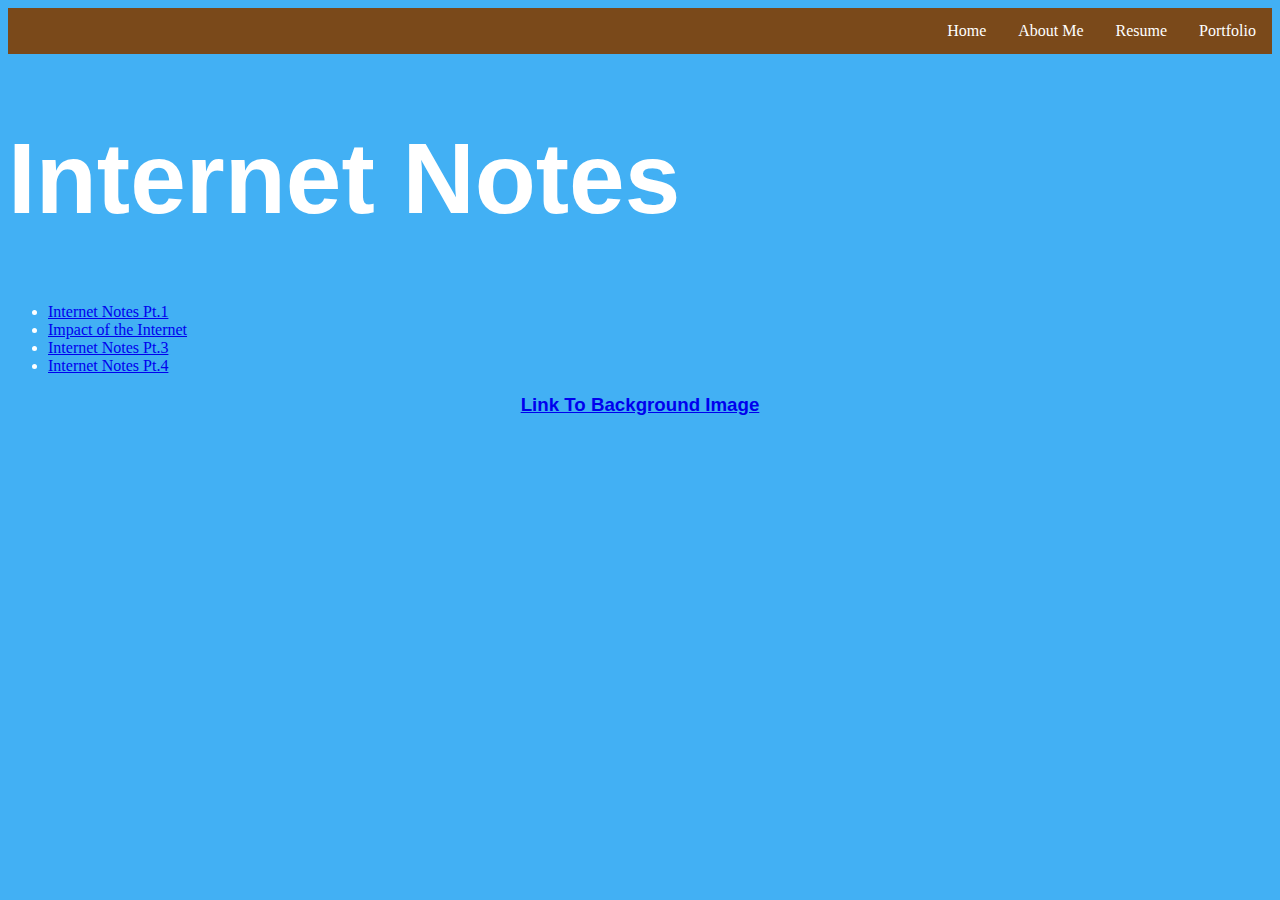
==== portfolio.html @ 3f9c9ff6 "msg" ====
<?doctype html>
<html lang="en">
    <head>
        <title>Portfolio</title>
        <link rel="stylesheet" href="style.css" type="text/css">
    </head>
    <body>
        <ul id="nav">
            <li><a href="portfolio.html">Portfolio</a></li>
            <li><a href="resume.html">Resume</a></li>
            <li><a href="aboutme.html">About Me</a></li>
            <li><a href="index.html">Home</a></li>
      </ul>
<h1>Internet Notes</h1>
<ul>
            <li><a href="https://docs.google.com/a/ggusd.net/document/d/1TCvDdccQhyyyINqegXfZtScxm-006EgPNCS87dMj0ag/edit?usp=sharing">Internet Notes Pt.1</a></li>
            <li><a href="https://docs.google.com/a/ggusd.net/document/d/147YaT9hazcDlg4pF-SP2w8lsMaS_tQmCxNAcUp8BcOg/edit?usp=sharing">Impact of the Internet</a></li>
            <li><a href="https://docs.google.com/a/ggusd.net/document/d/1lEvbzPzs-H2oGhqOL7yNGv5TYHzbPSwVsbC4B3Wmdgg/edit?usp=sharing">Internet Notes Pt.3</a></li>
            <li><a href="https://docs.google.com/a/ggusd.net/document/d/1996LbPmVJ23fOrD-EaSj41OKiMqDJDjKWMfeqvNGxFY/edit?usp=sharing">Internet Notes Pt.4</a></li>

</ul>
      
      
      
<h3><a href"<a href="http://www.desktop-background.com/wallpaper/beautiful-beach-wallpaper-backgrounds-with-hd-wallpapers-kemecer-com-1063315" target="_blank"> Link To Background Image</a></h3>
---- style.css ----
body {
    background-image: url(images/Butt.jpg);
    background-color: #42b0f4;
    background-size: 100%;
    background-repeat:  no-repeat;
    background-attachment: fixed;
    color: white
}
h1{ 
	font-family: "Arial", sans-serif;
	font-size: 100px
}
h2{ font-family: "Arial", sans-serif;
font-size: 60px
}
h3{ font-family: "Arial", sans-serif;
text-align: center;
}
p { font-family: "Arial", sans-serif;
text-align: center;
}
h4{ font-family: "Arial", sans-serif;
font-size: 35px;
}
table{ font-family: "Arial", sans-serif;
}
#nav {
    list-style-type: none;
    margin: 0;
    padding: 0;
    overflow: hidden;
    background-color: #7a491a;
}
#nav li {
    float: right;
}

#nav li a {
    display: block;
    color: white;
    text-align: center;
    padding: 14px 16px;
    text-decoration: none;
}
#nav li a:hover {
        background-color: #96b9f2;
}
@font-face {
    font-family: Lemon/Milk;
    src: url(fonts/lemon_milk.zip);
}
#name1{
    font-size: 100px;
    text-align: center;
}
#facebook{
    text-align: center;
}
#instagram{
    text-align: center;
}
#Thomas{
    text-align: center;
}
#THOMASSS{
    text-align: center;
}
#Yuh{
    text-align: center;
}
#gif{
    text-align: center;
}
#YEET{ font-family: "Arial", sans-serif;
font-size: 20px
}
#Hey{ font-family: "Arial", sans-serif;
font-size: 20px;
}
#Dope{ font-family: "Arial", sans-serif;
font-size: 30px;
}
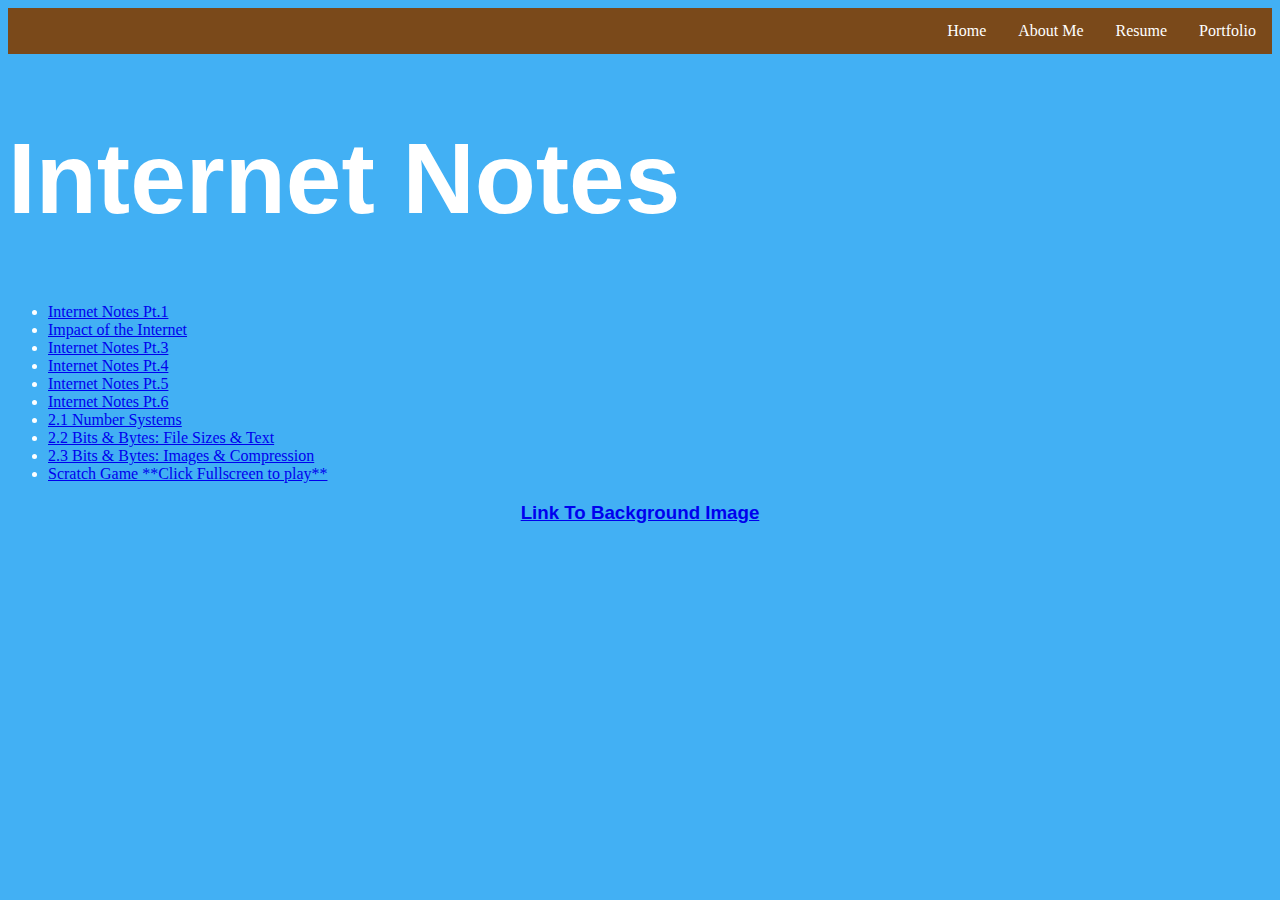
==== commit f13ca964: "Update" ====
--- a/portfolio.html
+++ b/portfolio.html
@@ -17,7 +17,12 @@
             <li><a href="https://docs.google.com/a/ggusd.net/document/d/147YaT9hazcDlg4pF-SP2w8lsMaS_tQmCxNAcUp8BcOg/edit?usp=sharing">Impact of the Internet</a></li>
             <li><a href="https://docs.google.com/a/ggusd.net/document/d/1lEvbzPzs-H2oGhqOL7yNGv5TYHzbPSwVsbC4B3Wmdgg/edit?usp=sharing">Internet Notes Pt.3</a></li>
             <li><a href="https://docs.google.com/a/ggusd.net/document/d/1996LbPmVJ23fOrD-EaSj41OKiMqDJDjKWMfeqvNGxFY/edit?usp=sharing">Internet Notes Pt.4</a></li>
-
+            <li><a href="https://docs.google.com/a/ggusd.net/document/d/1hms5HNUcBGl-U_wkT1IdGefbsI06of1yuG6n7gN9cuE/edit?usp=sharing">Internet Notes Pt.5</a></li>
+            <li><a href="https://docs.google.com/a/ggusd.net/document/d/1j1BeutBRQMsx5mqpaS8giWmM_noiAgoh-1ZW5Vl-Rbg/edit?usp=sharing">Internet Notes Pt.6</a></li>
+            <li><a href="https://docs.google.com/a/ggusd.net/document/d/1FvNn-GZsXtUPdK42ENqnJ1YPxg0OZ4Imhxlb_PWfE3Y/edit?usp=sharing">2.1 Number Systems</a></li>
+            <li><a href="https://docs.google.com/a/ggusd.net/document/d/1SJ_MiB8E2jwcYPn99Txa4TWcfGMjK-lRbjSUUK8IW7g/edit?usp=sharing">2.2 Bits & Bytes: File Sizes & Text</a></li>
+            <li><a href="https://docs.google.com/a/ggusd.net/document/d/1dEDmwLsfiq6T-ooKzn2nGkPVVsauv_G3F9f_tLHHqME/edit?usp=sharing">2.3 Bits & Bytes: Images & Compression</a></li>
+            <li><a href="scratch.html">Scratch Game **Click Fullscreen to play**</a></li>
 </ul>
       
       
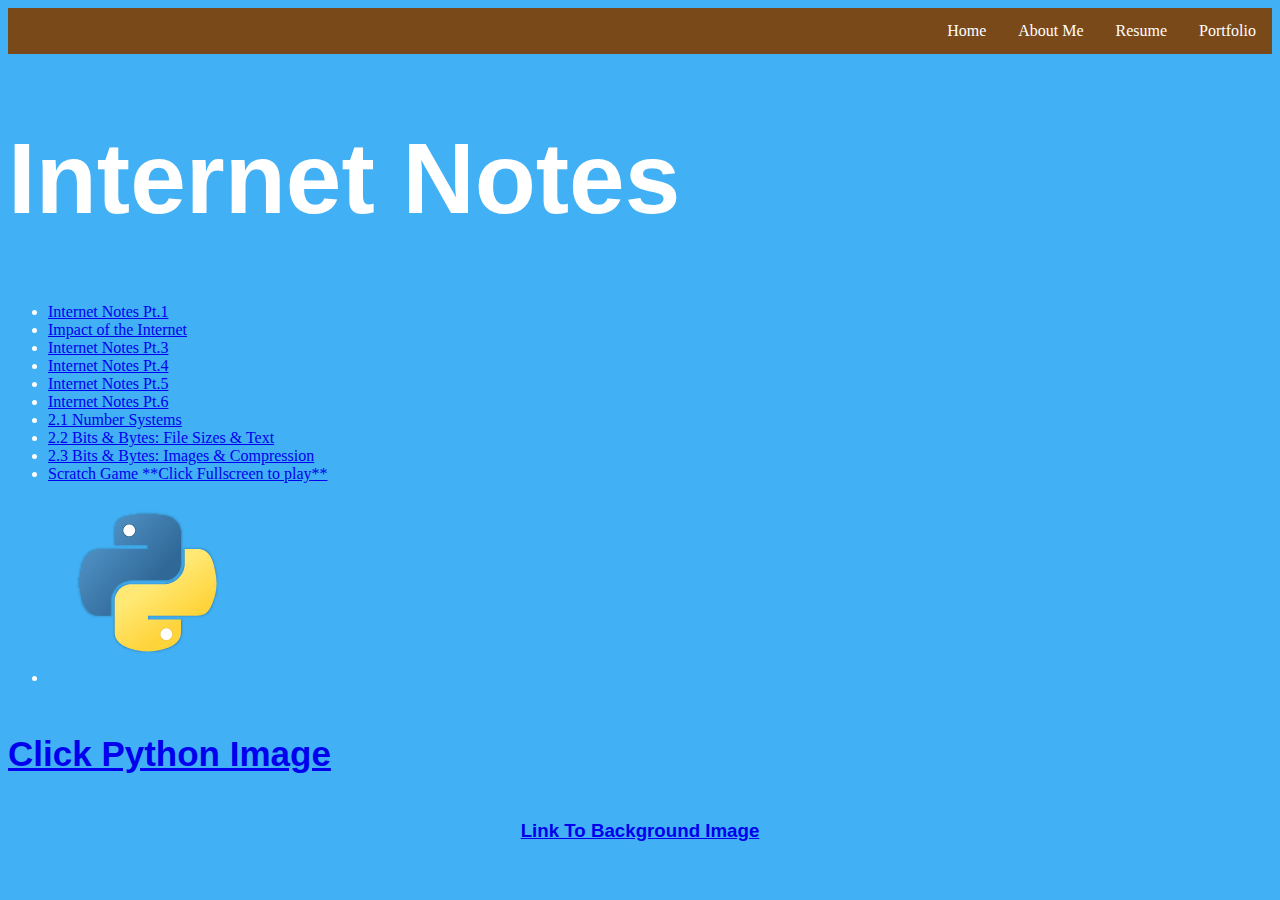
==== commit ad5e6418: "update" ====
--- a/portfolio.html
+++ b/portfolio.html
@@ -23,8 +23,9 @@
             <li><a href="https://docs.google.com/a/ggusd.net/document/d/1SJ_MiB8E2jwcYPn99Txa4TWcfGMjK-lRbjSUUK8IW7g/edit?usp=sharing">2.2 Bits & Bytes: File Sizes & Text</a></li>
             <li><a href="https://docs.google.com/a/ggusd.net/document/d/1dEDmwLsfiq6T-ooKzn2nGkPVVsauv_G3F9f_tLHHqME/edit?usp=sharing">2.3 Bits & Bytes: Images & Compression</a></li>
             <li><a href="scratch.html">Scratch Game **Click Fullscreen to play**</a></li>
+            <li><a href="https://docs.google.com/document/d/1on68CkRNBRh5UVkUwXAjm0rocQlGwK1X7C9YhodULg0/edit?usp=sharing"><img src="images/python.png"</a></li>
 </ul>
-      
+<h4>Click Python Image</h4>     
       
       
 <h3><a href"<a href="http://www.desktop-background.com/wallpaper/beautiful-beach-wallpaper-backgrounds-with-hd-wallpapers-kemecer-com-1063315" target="_blank"> Link To Background Image</a></h3>
--- a/style.css
+++ b/style.css
@@ -79,4 +79,7 @@
 }
 #Dope{ font-family: "Arial", sans-serif;
 font-size: 30px;
+}
+#kit{
+    text-align: right;
 }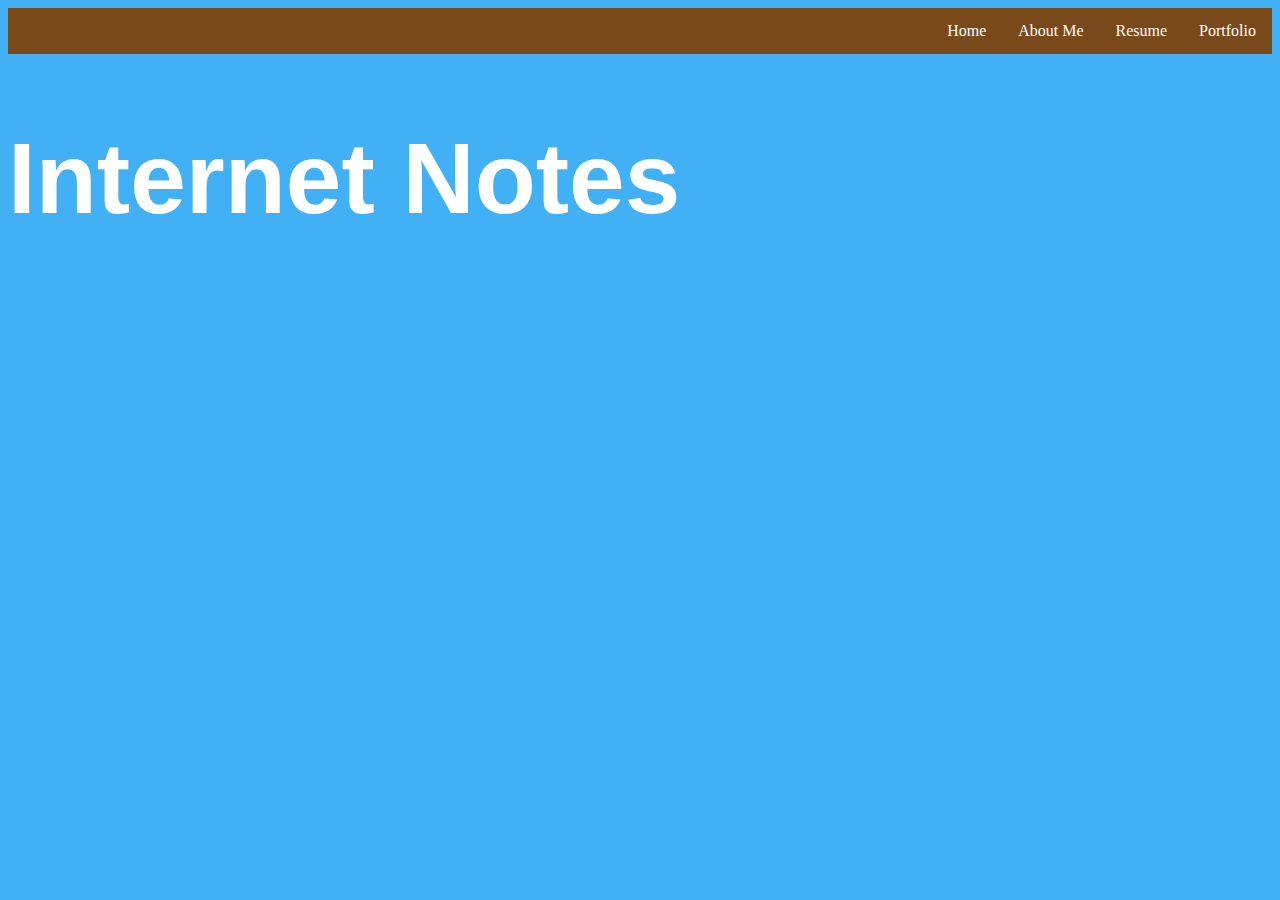
==== commit 2e2d03d7: "Update portfolio.html" ====
--- a/portfolio.html
+++ b/portfolio.html
@@ -13,19 +13,9 @@
       </ul>
 <h1>Internet Notes</h1>
 <ul>
-            <li><a href="https://docs.google.com/a/ggusd.net/document/d/1TCvDdccQhyyyINqegXfZtScxm-006EgPNCS87dMj0ag/edit?usp=sharing">Internet Notes Pt.1</a></li>
-            <li><a href="https://docs.google.com/a/ggusd.net/document/d/147YaT9hazcDlg4pF-SP2w8lsMaS_tQmCxNAcUp8BcOg/edit?usp=sharing">Impact of the Internet</a></li>
-            <li><a href="https://docs.google.com/a/ggusd.net/document/d/1lEvbzPzs-H2oGhqOL7yNGv5TYHzbPSwVsbC4B3Wmdgg/edit?usp=sharing">Internet Notes Pt.3</a></li>
-            <li><a href="https://docs.google.com/a/ggusd.net/document/d/1996LbPmVJ23fOrD-EaSj41OKiMqDJDjKWMfeqvNGxFY/edit?usp=sharing">Internet Notes Pt.4</a></li>
-            <li><a href="https://docs.google.com/a/ggusd.net/document/d/1hms5HNUcBGl-U_wkT1IdGefbsI06of1yuG6n7gN9cuE/edit?usp=sharing">Internet Notes Pt.5</a></li>
-            <li><a href="https://docs.google.com/a/ggusd.net/document/d/1j1BeutBRQMsx5mqpaS8giWmM_noiAgoh-1ZW5Vl-Rbg/edit?usp=sharing">Internet Notes Pt.6</a></li>
-            <li><a href="https://docs.google.com/a/ggusd.net/document/d/1FvNn-GZsXtUPdK42ENqnJ1YPxg0OZ4Imhxlb_PWfE3Y/edit?usp=sharing">2.1 Number Systems</a></li>
-            <li><a href="https://docs.google.com/a/ggusd.net/document/d/1SJ_MiB8E2jwcYPn99Txa4TWcfGMjK-lRbjSUUK8IW7g/edit?usp=sharing">2.2 Bits & Bytes: File Sizes & Text</a></li>
-            <li><a href="https://docs.google.com/a/ggusd.net/document/d/1dEDmwLsfiq6T-ooKzn2nGkPVVsauv_G3F9f_tLHHqME/edit?usp=sharing">2.3 Bits & Bytes: Images & Compression</a></li>
-            <li><a href="scratch.html">Scratch Game **Click Fullscreen to play**</a></li>
-            <li><a href="https://docs.google.com/document/d/1on68CkRNBRh5UVkUwXAjm0rocQlGwK1X7C9YhodULg0/edit?usp=sharing"><img src="images/python.png"</a></li>
+          
 </ul>
-<h4>Click Python Image</h4>     
+    
       
       
-<h3><a href"<a href="http://www.desktop-background.com/wallpaper/beautiful-beach-wallpaper-backgrounds-with-hd-wallpapers-kemecer-com-1063315" target="_blank"> Link To Background Image</a></h3>
+<h3>
